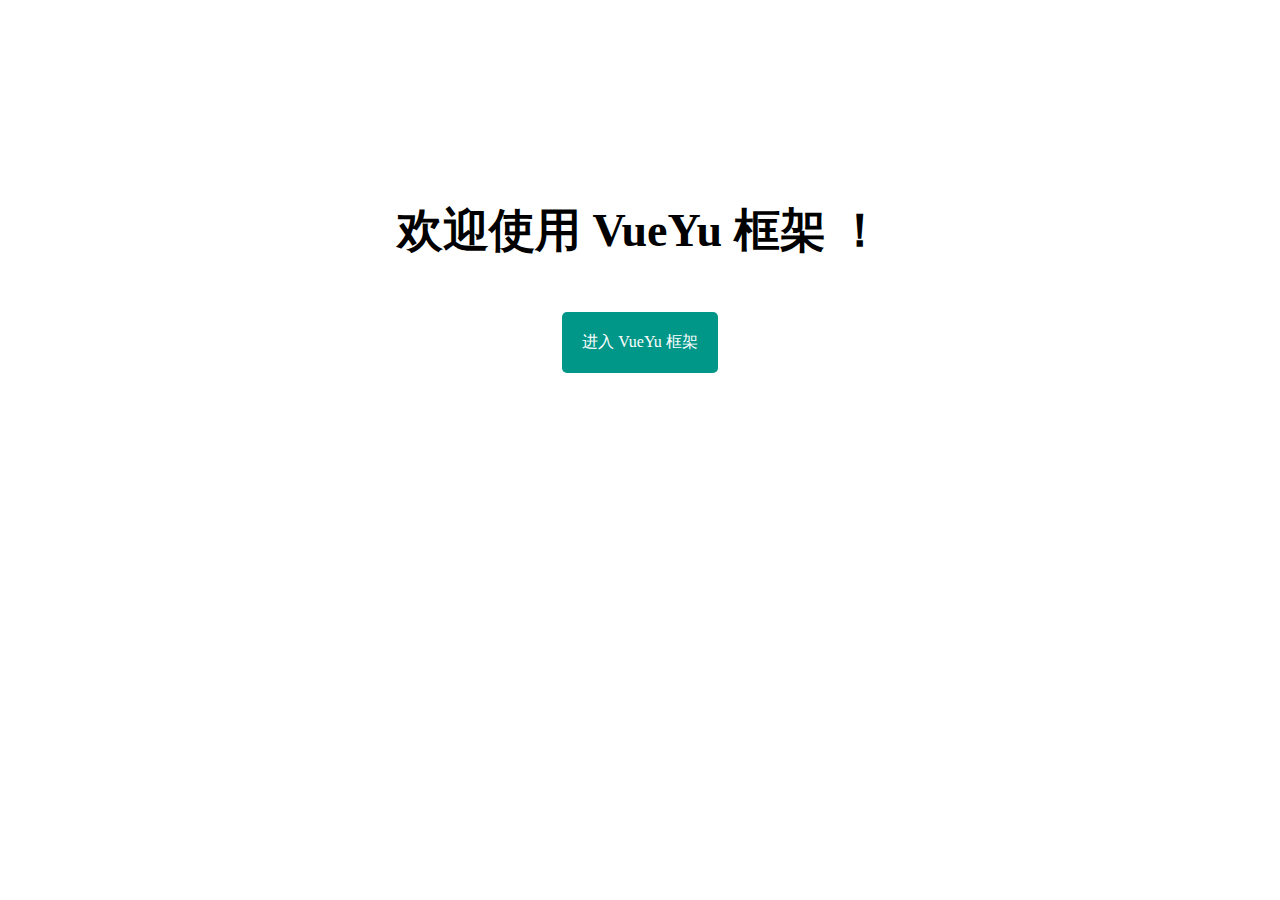
==== public/index.html @ bb6ddfd7 "#创建" ====
<!DOCTYPE html><html><head><meta charset=utf-8><meta name=viewport content="width=device-width,initial-scale=1"><title>vue-web-project</title><script type=text/javascript src="https://webapi.amap.com/maps?v=1.4.6&key=3a9de59f7169e0c80b3c34d4aacb3ee2"></script><link href=./static/css/app.fa48ceaec2b1f440adfd70d16214f742.css rel=stylesheet></head><body><div id=app></div><script type=text/javascript src=./static/js/manifest.f895b6194f9e2cb10fad.js></script><script type=text/javascript src=./static/js/vendor.67f96683faad11dceb70.js></script><script type=text/javascript src=./static/js/app.dcad5ac892954b8f27d0.js></script></body></html>
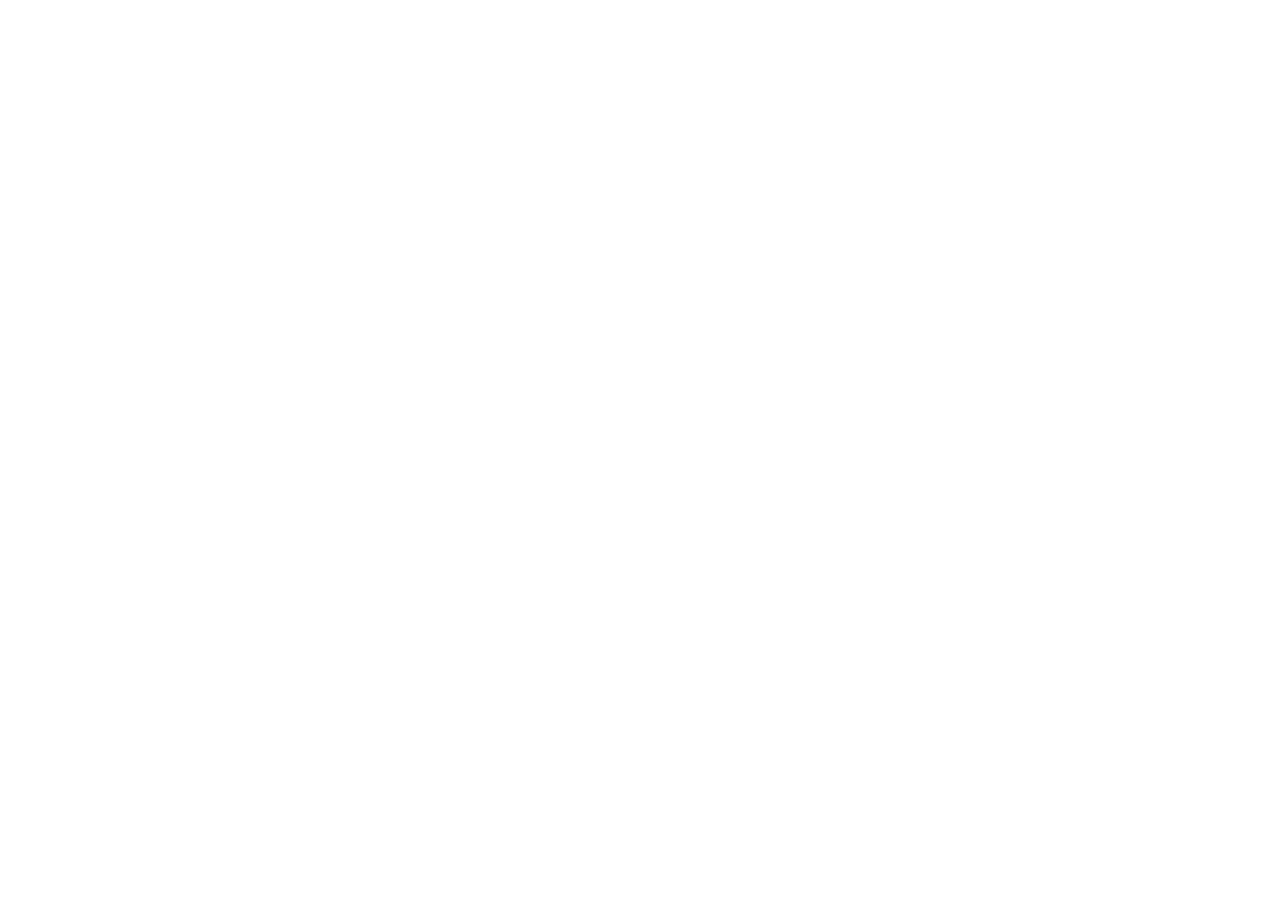
==== commit 8ea7e4dc: "#更新" ====
--- a/public/index.html
+++ b/public/index.html
@@ -1 +1 @@
-<!DOCTYPE html><html><head><meta charset=utf-8><meta name=viewport content="width=device-width,initial-scale=1"><title>vue-web-project</title><script type=text/javascript src="https://webapi.amap.com/maps?v=1.4.6&key=3a9de59f7169e0c80b3c34d4aacb3ee2"></script><link href=./static/css/app.fa48ceaec2b1f440adfd70d16214f742.css rel=stylesheet></head><body><div id=app></div><script type=text/javascript src=./static/js/manifest.f895b6194f9e2cb10fad.js></script><script type=text/javascript src=./static/js/vendor.67f96683faad11dceb70.js></script><script type=text/javascript src=./static/js/app.dcad5ac892954b8f27d0.js></script></body></html>+<!DOCTYPE html><html><head><meta charset=utf-8><meta name=viewport content="width=device-width,initial-scale=1"><title>vue-web-project</title><script type=text/javascript src="https://webapi.amap.com/maps?v=1.4.6&key=3a9de59f7169e0c80b3c34d4aacb3ee2"></script><link href=./static/css/app.eaecc11e5d8ae986f71f2761b3fbf99b.css rel=stylesheet></head><body><div id=app></div><script type=text/javascript src=./static/js/manifest.380544226ed1cf81b3e0.js></script><script type=text/javascript src=./static/js/vendor.67f96683faad11dceb70.js></script><script type=text/javascript src=./static/js/app.38e424724298dde8b46c.js></script></body></html>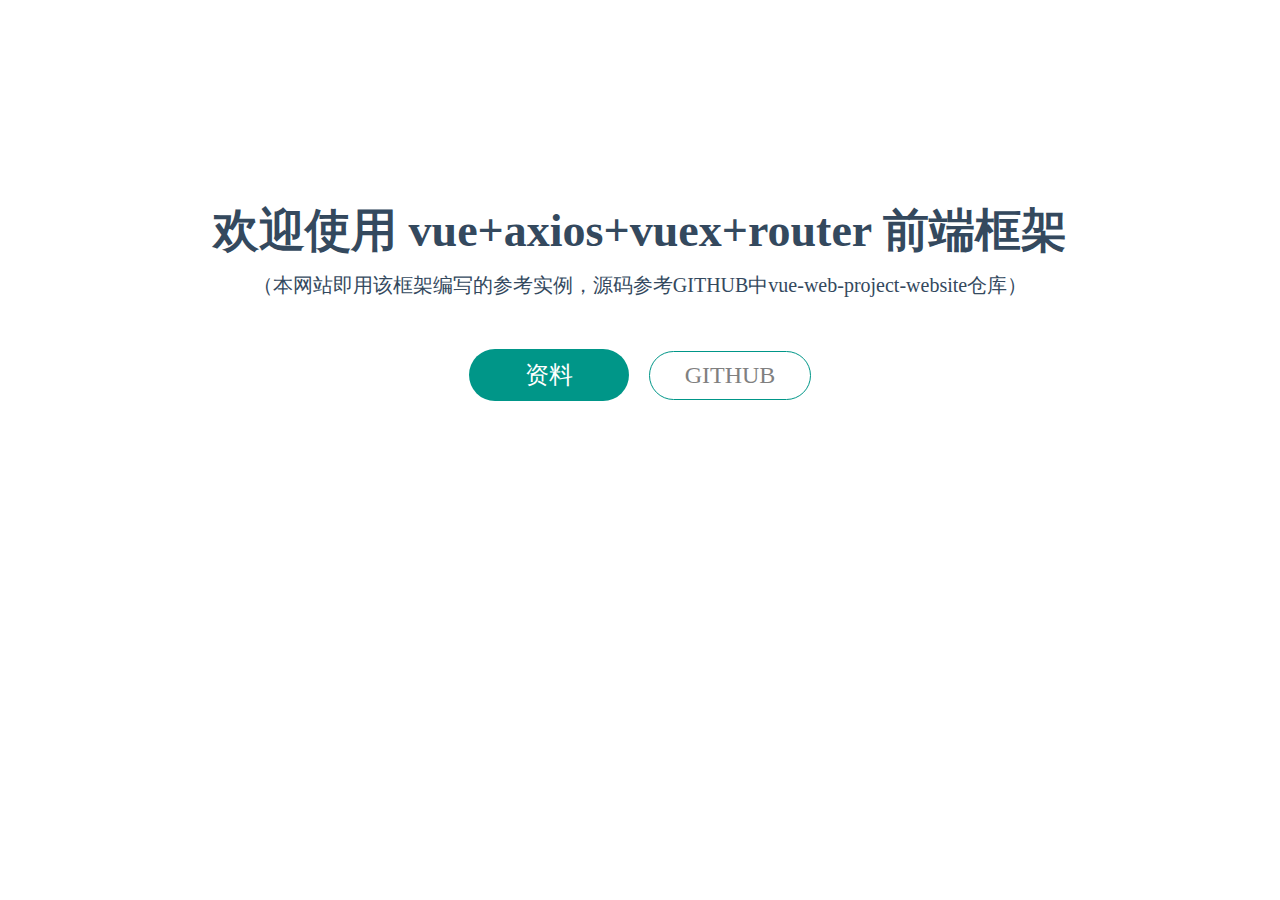
==== commit 0e19600e: "更新" ====
--- a/public/index.html
+++ b/public/index.html
@@ -1 +1 @@
-<!DOCTYPE html><html><head><meta charset=utf-8><meta name=viewport content="width=device-width,initial-scale=1"><title>vue-web-project</title><script type=text/javascript src="https://webapi.amap.com/maps?v=1.4.6&key=3a9de59f7169e0c80b3c34d4aacb3ee2"></script><link href=./static/css/app.eaecc11e5d8ae986f71f2761b3fbf99b.css rel=stylesheet></head><body><div id=app></div><script type=text/javascript src=./static/js/manifest.380544226ed1cf81b3e0.js></script><script type=text/javascript src=./static/js/vendor.67f96683faad11dceb70.js></script><script type=text/javascript src=./static/js/app.38e424724298dde8b46c.js></script></body></html>+<!DOCTYPE html><html><head><meta charset=utf-8><meta name=viewport content="width=device-width,initial-scale=1"><title>@黄小泽的前端框架</title><script type=text/javascript src="https://webapi.amap.com/maps?v=1.4.6&key=3a9de59f7169e0c80b3c34d4aacb3ee2"></script><link href=./static/css/app.d5025e10ea5e5f166da56a910c58c45a.css rel=stylesheet></head><body><div id=app></div><script type=text/javascript src=./static/js/manifest.9535bbdcdfe6197ddab4.js></script><script type=text/javascript src=./static/js/vendor.134f1133d3a9692a2c0c.js></script><script type=text/javascript src=./static/js/app.818c4c20a197a09a2bf2.js></script></body></html>